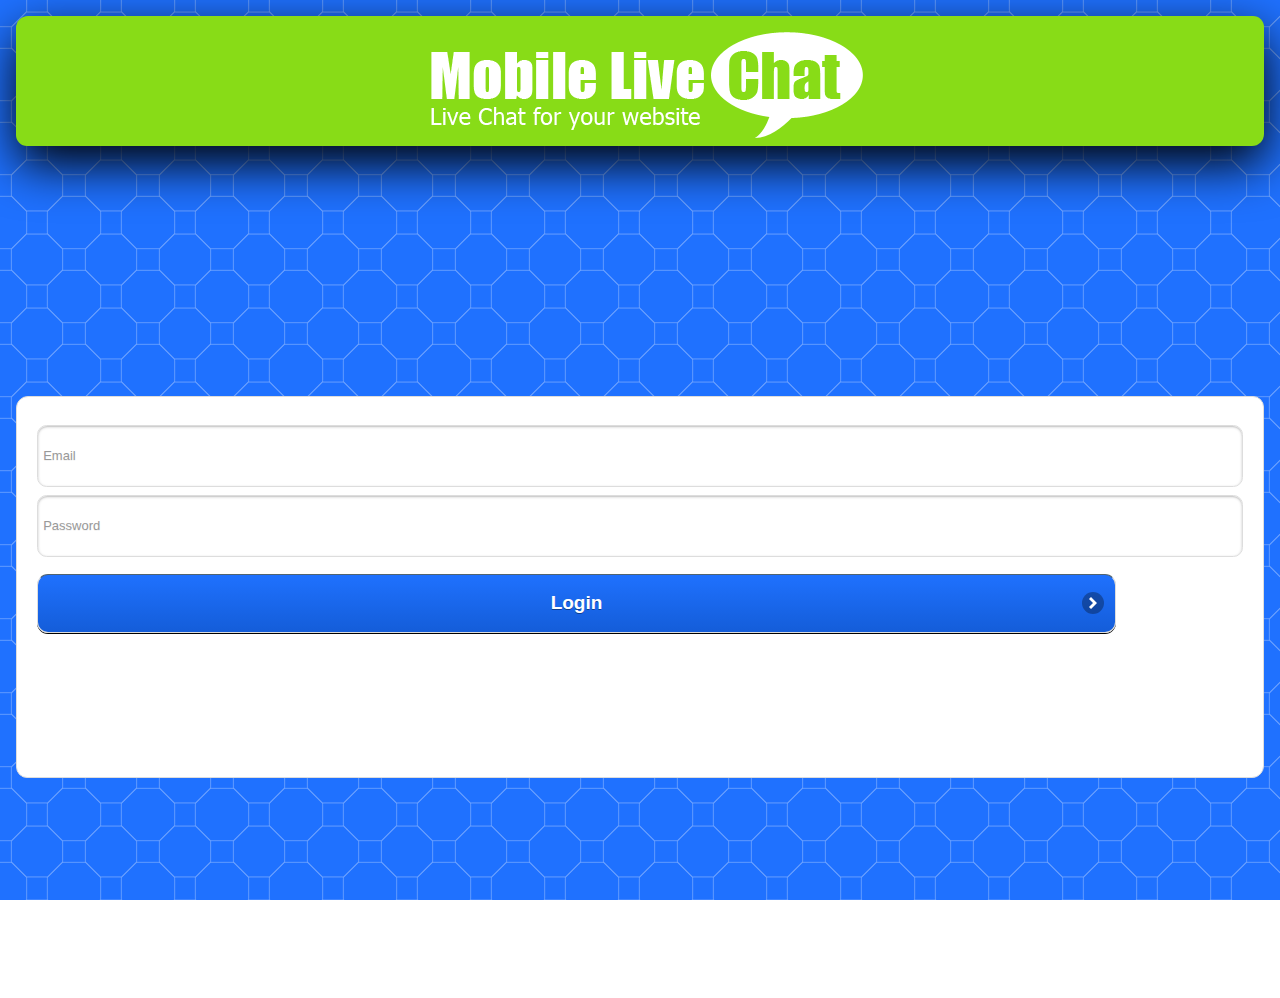
==== www/index.html @ 12c56663 "08041508/" ====
<!DOCTYPE html>
<html>
    <head>
        <meta charset="utf-8" />
		<title>Live Chat</title>
        <meta name="format-detection" content="telephone=no" />
		<meta name="viewport" content="width=device-width, initial-scale=1">
        <meta name="apple-mobile-web-app-capable" content="yes">
		<meta name="apple-mobile-web-app-status-bar-style" content="black">     
		<link href="css/bootstrap.min.css" rel="stylesheet">
		<link href="css/codiqa.ext.css" rel="stylesheet">
        <link rel="stylesheet" href="jqm/jquery.mobile-1.4.2.min.css"> 
        <link rel="stylesheet" href="jqm/themes/jqm-textsol.css" />
        <link rel="stylesheet" href="jqm/themes/jquery.mobile.icons.min.css" />
        <link rel="stylesheet" href="jqm/jquery.mobile.structure-1.4.2.min.css">    
		<!--<link href="css/textsol.css" rel="stylesheet"> -->
        <link href="css/textsol.custom.css" rel="stylesheet">	
	
    </head>
    <body>
	
    <div id="languagecontent">
    
        <div data-role="page" data-control-title="Home" id="pageLogin" style="background: url('img/homebg.png') repeat">
          <div role="main" class="ui-content">
              <div style="text-align:center" data-controltype="image" class="topband">               
				  <img style="width: 478px; height: 130px" src="img/homelogo.png">
              </div>
            
              <form id="loginForm" method="POST" class="ui-body ui-body-a ui-corner-all">
               <fieldset>
			  <!--
			  <A href="#"><div class="loginbut">Login</div></A>
          <a href="#"><div class="regbut">Register</div></a>
		  -->
              <div data-role="ui-field-contain">
                  <label for="username" class="ui-hidden-accessible">Enter your email:</label>
                  <input name="username" id="username" placeholder="Email" value="" type="text">
              </div>
              <div data-role="ui-field-contain">
                  <label for="password" class="ui-hidden-accessible">Enter your password:</label>
                  <input name="password" id="password" placeholder="Password" value="" type="password">
              </div>
              <a href="#" id="btnLogin" class="ui-btn ui-corner-all ui-icon-carat-r ui-shadow ui-btn-icon-right">Login</a>
               <!--
			  <div class="ui-grid-a">
					<div class="ui-block-a"><a class="ui-btn ui-icon-arrow-r ui-btn-icon-right ui-shadow ui-corner-all" href="#" id="btnLogin">Login</a></div>
				</div>
               -->
              <!--
               <input type="submit" value="Login" id="submitButton" data-transition="flow" data-icon="arrow-r" data-iconpos="right">
              -->
			  <!--  <br /><br /><a href="#">Forgot Password?</a>-->
              </fieldset>
              </form>
          </div>
        </div>

 
 <div data-role="page" data-control-title="Chat" id="pageChat" style="background: url('img/homebg.png') repeat">
      <div data-theme="a" data-role="header" data-position="fixed" data-fullscreenxxx="true">
            <!--
          <a data-role="button" href="#" class="btn-logout ui-btn-right">
              Log Out
          </a>
          -->
          <h3 data-i18n="label.chats">
              label.chats
          </h3>		    
      </div>
      <div role="main" class="ui-content" id="listview-content">
            <!--
            <h4>
              Below are your currently active chats
          </h4>
		  -->
          
            <!-- <button onclick="displayLanguage()" data-i18n="buttons.language">buttons.language</button> -->
   
            
        <div id="chatWindow">  
                   
            <div id="container_chat_userlist"></div>
         
            <div id="chatHeader"></div>
            
            <div class="tab-content">
                <!--<div id="chatLoop"></div>-->		        
            </div>                       

        </div>

		  		  		 
      </div>
 
     <div data-role="footer" data-position="fixed" class="nav-glyphish-examplexxx">
            <div data-role="navbar" data-iconpos="top" class="nav-glyphish-examplexxx" >
                <ul>
                    <li class="ui-badge-container">
                        <span class="badge-chat notification_badge yellow"></span>
                        <a href="#pageChat" data-transition="none" data-icon="comment" class="ui-btn-active" data-i18n="label.chats">label.chats</a>
                    </li>
                    <!--<li><a href="#pageAccount" data-transition="none" data-icon="user">Visitors</a></li>-->
                    <li><a href="#pageSettings" data-transition="none" data-icon="gear" data-i18n="label.settings">label.settings</a></li>
                </ul>
            </div><!-- /navbar -->
    </div><!-- /footer -->

      <!--
      <div data-role="tabbar" data-iconpos="top" data-theme="b" class="nav-glyphish-example">
          <ul>
              <li class="ui-badge-container">              
                  <span class="badge-chat notification_badge yellow"></span>
                  <a href="#pageChat" data-transition="none" data-theme="" data-icon="custom-chats">
                      Chats
                  </a>
              </li>
               <li>
                  <a href="#pageAccount" data-transition="none" data-theme="" data-icon="custom-visitors">
                      Visitors
                  </a>
              </li>
              <li>
                  <a href="#pageSettings" data-transition="none" data-theme="" data-icon="custom-gear">
                      Settings
                  </a>
              </li>       
          </ul>
      </div>
      -->    
  </div>
          
   <div data-role="page" id="pageChatSession" style="background: url('img/homebg.png') repeat;background-color:#3D63FE;">
   
   
        <div data-role="panel" id="panelvisitor" class="ui-panelxxx">
            <!-- panel content goes here -->
        </div><!-- /panel -->
        
      <div data-theme="a" data-role="header" data-position="fixed" data-fullscreenxxx="true">
      <!--<a href="#"><img src="img/menu_icon_header.png" class="ui-btn-left"></a>-->
          <a data-role="button" href="#pageChat" data-icon="bars" data-iconpos="notext" data-theme="a" data-inline="true" class="ui-icon-alt ui-btn-left" data-i18n="label.list">label.list</a>
		  <span class="badge-chat notification_badge yellow"></span>
          <h1></h1>
		  <!--
		  <div class="ui-bar ui-bar-b">
			<h3 style="color:white">I'm just ini inline <a href="#" data-role="button" data-inline="true" data-mini="true">Button</a></h3>
		  </div>
		  -->
      </div>
      <div role="main" class="ui-content" class="container_session" style="background: url('img/homebg.png') repeat"></div>
      <!--
      <div data-theme="d" data-role="footer" data-position="fixed">
          <h2>
              send
          </h2>
           <span class="ui-title" />
      </div>
      -->
	  
  </div>
  
    <div data-role="page" data-control-title="Account" id="pageAccount" style="background: url('img/homebg.png') repeat">
      <div data-theme="a" data-role="header">
        <!--
          <a data-role="button" href="#"
          class="btn-logout ui-btn-right">
              Log Out
          </a>
          -->
          <h3 data-i18n="label.visitors">
              label.visitors
          </h3>
      </div>
      <div role="main" class="ui-content">
          <h4>
              Below are your stats
          </h4>
          <hr style="height:3px; background-color:#ccc; border:0; margin-top:12px; margin-bottom:12px;">
          <a data-role="button" href="#page4" data-icon="search" data-iconpos="left">
              See Who is online
          </a>
          <!-- notification -->
            <div id="home">
                <div id="app-status-div">
                    <ul id="app-status-ul">
                        <li>Cordova PushNotification Plugin Demo</li>
                    </ul>
                </div>
            </div>
  
      </div>
        <div data-role="footer" data-position="fixed">
            <div data-role="navbar" data-iconpos="top">
                <ul>
                    <li class="ui-badge-container">
                        <span class="badge-chat notification_badge yellow"></span>
                        <a href="#pageChat" data-transition="none" data-icon="comment" data-i18n="label.chats">label.chats</a>
                    </li>
                    <li><a href="#pageAccount" data-transition="none" data-icon="user" class="ui-btn-active" data-i18n="label.visitors">label.visitors</a></li>
                    <li><a href="#pageSettings" data-transition="none" data-icon="gear" data-i18n="label.settings">label.settings</a></li>
                </ul>
            </div><!-- /navbar -->
        </div><!-- /footer -->    
        
  </div>
  
   <div data-role="page" data-control-title="Settings" id="pageSettings" style="background: url('img/homebg.png') repeat">
      <div data-theme="a" data-role="header">
            <!--
          <a data-role="button" href="#" 
          class="btn-logout ui-btn-right">
              Log Out
          </a>
          -->
          <h3 data-i18n="label.settings">
              label.settings
          </h3>
      </div>
      <div role="main" class="ui-content">
          <h4 style="color:#fff;" data-i18n="description.settings">
              description.settings
          </h4>
          <hr style="height:3px; background-color:#ccc; border:0; margin-top:12px; margin-bottom:12px;">
          <div class="ui-grid-a">
              <div class="ui-block-a">
                  <div data-controltype="textblock">
                      <p>
                      <label for="toggleswitchremotechat" style="color:#fff;" data-i18n="label.availability">label.availability</label>
                      </p>
                  </div>
              </div>
              <div class="ui-block-b">
                  <div data-role="fieldcontain" data-controltype="toggleswitch">
                      <select name="toggleswitchremotechat" id="toggleswitchremotechat" data-role="slider"
                      data-mini="true">
                          <option value="Off" data-i18n="label.off">label.off</option>
                          <option value="On" data-i18n="label.on">label.on</option>
                      </select>
                  </div>
              </div>
          </div>
          <hr style="height:3px; background-color:#ccc; border:0; margin-top:12px; margin-bottom:12px;">
          <div class="ui-grid-a">
              <div class="ui-block-a">
                  <div data-controltype="textblock">
                      <p>
                      <label for="toggleswitchnotification" style="color:#fff;" data-i18n="label.notification">label.notification</label>                          
                      </p>
                  </div>
              </div>
              <div class="ui-block-b">
                  <div data-role="fieldcontain" data-controltype="toggleswitch">
                      <select name="toggleswitchnotification" id="toggleswitchnotification" data-role="slider"
                      data-mini="true">
                          <option value="Off" data-i18n="label.off">label.off</option>
                          <option value="On" data-i18n="label.on">label.on</option>
                      </select>
                  </div>
              </div>
          </div>
          <hr style="height:3px; background-color:#ccc; border:0; margin-top:12px; margin-bottom:12px;">
          <div class="ui-grid-a">
              <div class="ui-block-a">
                  <div data-controltype="textblock">
                      <p>
                      <label for="selectlanguage" style="color:#fff;" data-i18n="label.language">label.language</label>                          
                      </p>
                  </div>
              </div>
              <div class="ui-block-b">
                      <div class="ui-field-contain">
    <select name="selectlanguage" id="selectlanguage" data-mini="true">
        <option value="en">English</option>
                          <option value="es">Spanish</option>
                          <option value="fr">French</option>
                          <option value="in">India</option>
                          <option value="zh">Chinese</option>
    </select>
</div>

               
              </div>
          </div>
          <!--
          <hr style="height:3px; background-color:#ccc; border:0; margin-top:12px; margin-bottom:12px;">
          <a data-role="button" href="#page4" data-icon="gear" data-iconpos="left">
              Configure Sounds
          </a>       
          -->
          <hr style="height:3px; background-color:#ccc; border:0; margin-top:12px; margin-bottom:12px;">
          <a data-role="button" href="#" data-icon="delete" data-iconpos="right" class="btn-logout" data-i18n="label.signout">
              label.signout
          </a>
      </div>
      
    <div data-role="footer" data-position="fixed">
            <div data-role="navbar" data-iconpos="top">
                <ul>
                    <li class="ui-badge-container">
                        <span class="badge-chat notification_badge yellow"></span>
                        <a href="#pageChat" data-transition="none" data-icon="comment" data-i18n="label.chats">label.chats</a>
                    </li>
                    <!--<li><a href="#pageAccount" data-transition="none" data-icon="user">Visitors</a></li>-->
                    <li><a href="#pageSettings" data-transition="none" data-icon="gear" class="ui-btn-active" data-i18n="label.settings">label.settings</a></li>
                </ul>
            </div><!-- /navbar -->
    </div><!-- /footer -->
  </div>

</div>
  <div class="play"></div>
  
        <script type="text/javascript" charset="utf-8" src="phonegap.js"></script> 
		<script type="text/javascript" charset="utf-8" src="jqm/jquery.min.js"></script>
        
        <script type="text/javascript" charset="utf-8" src="js/i18next-1.7.2.min.js"></script>
        <script type="text/javascript" charset="utf-8" src="js/ln.js"></script>
        
		<script>

        //Declrations before load HTMLed.js
		/*
        	var global = {
                 options : {
                    autoDetect: false,  //This tells the browser to detect the language preference and load ".properties" file automatically
                    langPref: "fr",     // if you set "autoDetect:false" you should mention the name of the ".properties" file you want to load 
                    langBundle:"bundle",//folder name that contains all ".properties" files                    
                }
            };
			*/
        </script>
        <!--<script type="text/javascript" charset="utf-8" src="js/HTMLed.js"></script> -->
		
        <script type="text/javascript" charset="utf-8" src="jqm/jquery.mobile-1.4.2.min.js"></script>
		<!--<script type="text/javascript" charset="utf-8" src="js/jquery-1.9.1.js"></script>-->
		<!--<script type="text/javascript" charset="utf-8" src="js/jquery.mobile-1.3.1.js"></script>-->
		<!--<script type="text/javascript" charset="utf-8" src="js/codiqa.ext.js"></script>	-->
                   
        <script type="text/javascript" charset="utf-8" src="PushNotification.js"></script>
        <!--<script type="text/javascript" charset="utf-8" src="pushwoosh.js"></script>-->
        
		<!--<script type="text/javascript" charset="utf-8" src="js/bootstrap.min.js"></script>-->
		<!--<script type="text/javascript" charset="utf-8" src="js/bootstrap-tab.js"></script>-->
		<!--<script type="text/javascript" charset="utf-8" src="js/handlebars.js"></script>-->
        <!--<script type="text/javascript" charset="utf-8" src="js/wcfwk.js"></script>-->
        
        <!--<script type="text/javascript" charset="utf-8" src="js/textsol.lang.js"></script>-->	
		<script type="text/javascript" charset="utf-8" src="js/textsol.js"></script>		        
        <script type="text/javascript" charset="utf-8" src="js/textsol.chat.js"></script>
		<script type="text/javascript" charset="utf-8" src="js/textsol.impush.js"></script>
        <script type="text/javascript" charset="utf-8" src="js/textsol.push.js"></script>
  
        <script type="text/javascript" charset="utf-8">

            //lang.initialize();
            
            app.initialize();
                       
			$(document).ready(function() {
		
                      });
					                  
            /*      
            $(document).on('pageinit', '#pageLogin', function(e) {
                console.log('#pageLogin pageinit');
                checkPreAuth();
            });
            */
    
        </script>
    </body>
</html>
---- www/css/codiqa.ext.css ----
.text-align-center {
  text-align: center;
}
.text-align-right {
  text-align: right;
}

/** CSS for non-standard jQuery Mobile styles or Codiqa components **/
.split-wrapper {
  width: 100%;
  min-height: 200px;
  clear: both;
}
@media all and (min-width: 650px) {
  .content-secondary {
    text-align: left;
    float: left;
    width: 45%;
    background: none;
    padding: 1.5em 6% 3em 0;
    margin: 0;
  }
  .content-secondary {
    background: none;
    border-top: none;
  }
  .content-primary {
    width: 45%;
    float: right;
    margin-right: 1%;
    padding-right: 1%;
  }
  .content-primary ul:first-child {
    margin-top: 0;
  }
  .content-secondary ul.ui-listview, .content-secondary ul.ui-listview-inset {
    margin: 0;
  }
  .content-secondary ul.ui-listview .ui-li-divider, .content-secondary ul.ui-listview .ui-li {
    border-radius: 0px;
  }
  .content-secondary ul.ui-listview .ui-li {
    border-left: 0;
    border-right: 0;
  }
  .content-secondary h2 {
    position: absolute;
    left: -9999px;
  }
  .content-secondary .ui-li-divider {
    padding-top: 1em;
    padding-bottom: 1em;
  }
  .content-secondary {
    margin: 0;
    padding: 0;
  }
  
}
@media all and (min-width: 750px){
  .content-secondary {
    width: 34%;
  }
  .content-primary {
    width: 60%;
    padding-right: 1%;
  }	
}

@media all and (min-width: 1200px){
  .content-secondary {
    width: 30%;
    padding-right:6%;
    margin: 0px 0 20px 5%;
  }
  .content-secondary ul {
    margin: 0;
  }
  .content-secondary {
    margin: 0;
    padding: 0;
  }
  .content-primary {
    width: 50%;
    margin-right: 5%;
    padding-right: 3%;
  }
  .content-primary {
    width: 60%;
  }
}
---- www/jqm/themes/jqm-textsol.css ----
/*!
* jQuery Mobile 1.4.0
* Git HEAD hash: f09aae0e035d6805e461a7be246d04a0dbc98f69 <> Date: Thu Dec 19 2013 17:34:22 UTC
* http://jquerymobile.com
*
* Copyright 2010, 2013 jQuery Foundation, Inc. and other contributors
* Released under the MIT license.
* http://jquery.org/license
*
*/


/* Globals */
/* Font
-----------------------------------------------------------------------------------------------------------*/
html {
	font-size: 100%;
}
body,
input,
select,
textarea,
button,
.ui-btn {
	font-size: 1em;
	line-height: 1.3;
	  font-family: sans-serif /*{global-font-family}*/;
}
legend,
.ui-input-text input,
.ui-input-search input {
	color: inherit;
	text-shadow: inherit;
	height:60px;
}
/* Form labels (overrides font-weight bold in bars, and mini font-size) */
.ui-mobile label,
div.ui-controlgroup-label {
	font-weight: normal;
	font-size: 16px;
}
/* Separators
-----------------------------------------------------------------------------------------------------------*/
/* Field contain separator (< 28em) */
.ui-field-contain {
	border-bottom-color: #828282;
	border-bottom-color: rgba(0,0,0,.15);
	border-bottom-width: 1px;
	border-bottom-style: solid;
}
/* Table opt-in classes: strokes between each row, and alternating row stripes */
/* Classes table-stroke and table-stripe are deprecated in 1.4. */
.table-stroke thead th,
.table-stripe thead th,
.table-stripe tbody tr:last-child {
	border-bottom: 1px solid #d6d6d6; /* non-RGBA fallback */
	border-bottom: 1px solid rgba(0,0,0,.1);
}
.table-stroke tbody th,
.table-stroke tbody td {
	border-bottom: 1px solid #e6e6e6; /* non-RGBA fallback  */
	border-bottom: 1px solid rgba(0,0,0,.05);
}
.table-stripe.table-stroke tbody tr:last-child th,
.table-stripe.table-stroke tbody tr:last-child td {
	border-bottom: 0;
}
.table-stripe tbody tr:nth-child(odd) td,
.table-stripe tbody tr:nth-child(odd) th {
	background-color: #eeeeee; /* non-RGBA fallback  */
	background-color: rgba(0,0,0,.04);
}
/* Buttons
-----------------------------------------------------------------------------------------------------------*/
.ui-btn,
label.ui-btn {
	font-weight: bold;
	border-width: 1px;
	border-style: solid;
	
	
}
.ui-btn:link {
	text-decoration: none !important;
}
.ui-btn-active {
	cursor: pointer;
}
/* Corner rounding
-----------------------------------------------------------------------------------------------------------*/
/* Class ui-btn-corner-all deprecated in 1.4 */
.ui-corner-all {
	-webkit-border-radius: .6em /*{global-radii-blocks}*/;
	border-radius: .6em /*{global-radii-blocks}*/;
}
/* Buttons */
.ui-btn-corner-all,
.ui-btn.ui-corner-all,
/* Slider track */
.ui-slider-track.ui-corner-all,
/* Flipswitch */
.ui-flipswitch.ui-corner-all,
/* Count bubble */
.ui-li-count {
	-webkit-border-radius: .3125em /*{global-radii-buttons}*/;
	border-radius: .3125em /*{global-radii-buttons}*/;
	padding-top:20px;
	padding-bottom:20px;
	
}
.ui-slider-track.ui-corner-all {
	padding-top:0px;
	padding-bottom:0px;
}
/* Icon-only buttons */
.ui-btn-icon-notext.ui-btn-corner-all,
.ui-btn-icon-notext.ui-corner-all {
	-webkit-border-radius: 1em;
	border-radius: 1em;
	
}
/* Radius clip workaround for cleaning up corner trapping */
.ui-btn-corner-all,
.ui-corner-all {
	-webkit-background-clip: padding;
	background-clip: padding-box;
}
/* Popup arrow */
.ui-popup.ui-corner-all > .ui-popup-arrow-guide {
	left: .6em /*{global-radii-blocks}*/;
	right: .6em /*{global-radii-blocks}*/;
	top: .6em /*{global-radii-blocks}*/;
	bottom: .6em /*{global-radii-blocks}*/;
}
/* Shadow
-----------------------------------------------------------------------------------------------------------*/
.ui-shadow {
	-webkit-box-shadow: 0 1px 3px /*{global-box-shadow-size}*/ rgba(0,0,0,.2) /*{global-box-shadow-color}*/;
	-moz-box-shadow: 0 1px 3px /*{global-box-shadow-size}*/ rgba(0,0,0,.2) /*{global-box-shadow-color}*/;
	box-shadow: 0 1px 3px /*{global-box-shadow-size}*/ rgba(0,0,0,.2) /*{global-box-shadow-color}*/;
}
.ui-shadow-inset {
	-webkit-box-shadow: inset 0 1px 3px /*{global-box-shadow-size}*/ rgba(0,0,0,.2) /*{global-box-shadow-color}*/;
	-moz-box-shadow: inset 0 1px 3px /*{global-box-shadow-size}*/ rgba(0,0,0,.2) /*{global-box-shadow-color}*/;
	box-shadow: inset 0 1px 3px /*{global-box-shadow-size}*/ rgba(0,0,0,.2) /*{global-box-shadow-color}*/;
}
.ui-overlay-shadow {
	-webkit-box-shadow: 0 0 12px 		rgba(0,0,0,.6);
	-moz-box-shadow: 0 0 12px 			rgba(0,0,0,.6);
	box-shadow: 0 0 12px 				rgba(0,0,0,.6);
}
/* Icons
-----------------------------------------------------------------------------------------------------------*/
.ui-btn-icon-left:after,
.ui-btn-icon-right:after,
.ui-btn-icon-top:after,
.ui-btn-icon-bottom:after,
.ui-btn-icon-notext:after {
	background-color: #666666 /*{global-icon-color}*/;
	background-color: rgba(0,0,0,.3) /*{global-icon-disc}*/;
	background-position: center center;
	background-repeat: no-repeat;
	-webkit-border-radius: 1em;
	border-radius: 1em;
}
/* Alt icons */
.ui-alt-icon.ui-btn:after,
.ui-alt-icon .ui-btn:after,
html .ui-alt-icon.ui-checkbox-off:after,
html .ui-alt-icon.ui-radio-off:after,
html .ui-alt-icon .ui-checkbox-off:after,
html .ui-alt-icon .ui-radio-off:after {
	background-color: #666666 /*{global-icon-color}*/;
	background-color: 					rgba(0,0,0,.15);
}
/* No disc */
.ui-nodisc-icon.ui-btn:after,
.ui-nodisc-icon .ui-btn:after {
	background-color: transparent;
}
/* Icon shadow */
.ui-shadow-icon.ui-btn:after,
.ui-shadow-icon .ui-btn:after {
	-webkit-box-shadow: 0 1px 0 rgba(255,255,255,.3) /*{global-icon-shadow}*/;
	-moz-box-shadow: 0 1px 0 rgba(255,255,255,.3) /*{global-icon-shadow}*/;
	box-shadow: 0 1px 0 rgba(255,255,255,.3) /*{global-icon-shadow}*/;
}
/* Checkbox and radio */
.ui-btn.ui-checkbox-off:after,
.ui-btn.ui-checkbox-on:after,
.ui-btn.ui-radio-off:after,
.ui-btn.ui-radio-on:after {
	display: block;
	width: 18px;
	height: 18px;
	margin: -9px 2px 0 2px;
}
.ui-checkbox-off:after,
.ui-btn.ui-radio-off:after {
	filter: Alpha(Opacity=30);
	opacity: .3;
}
.ui-btn.ui-checkbox-off:after,
.ui-btn.ui-checkbox-on:after {
	-webkit-border-radius: .1875em;
	border-radius: .1875em;
}
.ui-radio .ui-btn.ui-radio-on:after {
	background-image: none;
	background-color: #fff;
	width: 8px;
	height: 8px;
	border-width: 5px;
	border-style: solid; 
}
.ui-alt-icon.ui-btn.ui-radio-on:after,
.ui-alt-icon .ui-btn.ui-radio-on:after {
	background-color: #000;
}
/* Loader */
.ui-icon-loading {
	background: url(images/ajax-loader.gif);
	background-size: 2.875em 2.875em;
}
/* Swatches */
/* A
-----------------------------------------------------------------------------------------------------------*/
/* Bar: Toolbars, dividers, slider track */
.ui-bar-a,
.ui-page-theme-a .ui-bar-inherit,
html .ui-bar-a .ui-bar-inherit,
html .ui-body-a .ui-bar-inherit,
html body .ui-group-theme-a .ui-bar-inherit {
	background: #29abe2 /*{a-bar-background-color}*/;
	border-color: #dddddd /*{a-bar-border}*/;
	color: #ffffff /*{a-bar-color}*/;
	text-shadow: 0 /*{a-bar-shadow-x}*/ 1px /*{a-bar-shadow-y}*/ 0 /*{a-bar-shadow-radius}*/ #444444 /*{a-bar-shadow-color}*/;
	font-weight: bold;   
}
.ui-bar-a {
	border-width: 1px;
	border-style: solid;        
}
/* Page and overlay */
.ui-overlay-a,
.ui-page-theme-a,
.ui-page-theme-a .ui-panel-wrapper {
	background: #fff /*{a-page-background-color}*/;
	border-color: #bbbbbb /*{a-page-border}*/;
	color: #333333 /*{a-page-color}*/;
	text-shadow: 0 /*{a-page-shadow-x}*/ 1px /*{a-page-shadow-y}*/ 0 /*{a-page-shadow-radius}*/ #f3f3f3 /*{a-page-shadow-color}*/;
}
/* Body: Read-only lists, text inputs, collapsible content */
.ui-body-a,
.ui-page-theme-a .ui-body-inherit,
html .ui-bar-a .ui-body-inherit,
html .ui-body-a .ui-body-inherit,
html body .ui-group-theme-a .ui-body-inherit,
html .ui-panel-page-container-a {
	background: #fff /*{a-body-background-color}*/;
	border-color: #dddddd /*{a-body-border}*/;
	color: #333 /*{a-body-color}*/;
	text-shadow: 0 /*{a-body-shadow-x}*/ 1px /*{a-body-shadow-y}*/ 0 /*{a-body-shadow-radius}*/ #f3f3f3 /*{a-body-shadow-color}*/;
	
	
}
.ui-body-a {
	border-width: 1px;
	border-style: solid;
}
/* Links */
.ui-page-theme-a a,
html .ui-bar-a a,
html .ui-body-a a,
html body .ui-group-theme-a a {
	color: #3388cc /*{a-link-color}*/;
	font-weight: bold;
}
.ui-page-theme-a a:visited,
html .ui-bar-a a:visited,
html .ui-body-a a:visited,
html body .ui-group-theme-a a:visited {
    color: #3388cc /*{a-link-visited}*/;
}
.ui-page-theme-a a:hover,
html .ui-bar-a a:hover,
html .ui-body-a a:hover,
html body .ui-group-theme-a a:hover {
	color: #005599 /*{a-link-hover}*/;
}
.ui-page-theme-a a:active,
html .ui-bar-a a:active,
html .ui-body-a a:active,
html body .ui-group-theme-a a:active {
	color: #005599 /*{a-link-active}*/;
}
/* Button up */
.ui-page-theme-a .ui-btn,
html .ui-bar-a .ui-btn,
html .ui-body-a .ui-btn,
html body .ui-group-theme-a .ui-btn,
html head + body .ui-btn.ui-btn-a,
/* Button visited */
.ui-page-theme-a .ui-btn:visited,
html .ui-bar-a .ui-btn:visited,
html .ui-body-a .ui-btn:visited,
html body .ui-group-theme-a .ui-btn:visited,
html head + body .ui-btn.ui-btn-a:visited {
	background: #6daf15 /*{a-bup-background-color}*/;
	border-color: #dddddd /*{a-bup-border}*/;
	color: #fff /*{a-bup-color}*/;
	font-size:25px;
	
	
}
/* Button hover */
.ui-page-theme-a .ui-btn:hover,
html .ui-bar-a .ui-btn:hover,
html .ui-body-a .ui-btn:hover,
html body .ui-group-theme-a .ui-btn:hover,
html head + body .ui-btn.ui-btn-a:hover {
	background: #ededed /*{a-bhover-background-color}*/;
	border-color: #dddddd /*{a-bhover-border}*/;
	color: #333333 /*{a-bhover-color}*/;
	text-shadow: 0 /*{a-bhover-shadow-x}*/ 1px /*{a-bhover-shadow-y}*/ 0 /*{a-bhover-shadow-radius}*/ #f3f3f3 /*{a-bhover-shadow-color}*/;
}
/* Button down */
.ui-page-theme-a .ui-btn:active,
html .ui-bar-a .ui-btn:active,
html .ui-body-a .ui-btn:active,
html body .ui-group-theme-a .ui-btn:active,
html head + body .ui-btn.ui-btn-a:active {
	background: #e8e8e8 /*{a-bdown-background-color}*/;
	border-color: #dddddd /*{a-bdown-border}*/;
	color: #333333 /*{a-bdown-color}*/;
	text-shadow: 0 /*{a-bdown-shadow-x}*/ 1px /*{a-bdown-shadow-y}*/ 0 /*{a-bdown-shadow-radius}*/ #f3f3f3 /*{a-bdown-shadow-color}*/;
}
/* Active button */
.ui-page-theme-a .ui-btn.ui-btn-active,
html .ui-bar-a .ui-btn.ui-btn-active,
html .ui-body-a .ui-btn.ui-btn-active,
html body .ui-group-theme-a .ui-btn.ui-btn-active,
html head + body .ui-btn.ui-btn-a.ui-btn-active,
/* Active checkbox icon */
.ui-page-theme-a .ui-checkbox-on:after,
html .ui-bar-a .ui-checkbox-on:after,
html .ui-body-a .ui-checkbox-on:after,
html body .ui-group-theme-a .ui-checkbox-on:after,
.ui-btn.ui-checkbox-on.ui-btn-a:after,
/* Active flipswitch background */
.ui-page-theme-a .ui-flipswitch-active,
html .ui-bar-a .ui-flipswitch-active,
html .ui-body-a .ui-flipswitch-active,
html body .ui-group-theme-a .ui-flipswitch-active,
html body .ui-flipswitch.ui-bar-a.ui-flipswitch-active,
/* Active slider track */
.ui-page-theme-a .ui-slider-track .ui-btn-active,
html .ui-bar-a .ui-slider-track .ui-btn-active,
html .ui-body-a .ui-slider-track .ui-btn-active,
html body .ui-group-theme-a .ui-slider-track .ui-btn-active,
html body div.ui-slider-track.ui-body-a .ui-btn-active {
	background-color: #3388cc /*{a-active-background-color}*/;
	border-color: #1c4a70 /*{a-active-border}*/;
	color: #ffffff /*{a-active-color}*/;
	text-shadow: 0 /*{a-active-shadow-x}*/ 1px /*{a-active-shadow-y}*/ 0 /*{a-active-shadow-radius}*/ #005599 /*{a-active-shadow-color}*/;
}
/* Active radio button icon */
.ui-page-theme-a .ui-radio-on:after,
html .ui-bar-a .ui-radio-on:after,
html .ui-body-a .ui-radio-on:after,
html body .ui-group-theme-a .ui-radio-on:after,
.ui-btn.ui-radio-on.ui-btn-a:after {
	border-color: #3388cc /*{a-active-background-color}*/;
}
/* Focus */
.ui-page-theme-a .ui-btn:focus,
html .ui-bar-a .ui-btn:focus,
html .ui-body-a .ui-btn:focus,
html body .ui-group-theme-a .ui-btn:focus,
html head + body .ui-btn.ui-btn-a:focus,
/* Focus buttons and text inputs with div wrap */
.ui-page-theme-a .ui-focus,
html .ui-bar-a .ui-focus,
html .ui-body-a .ui-focus,
html body .ui-group-theme-a .ui-focus,
html head + body .ui-btn-a.ui-focus,
html head + body .ui-body-a.ui-focus {
	-webkit-box-shadow: 0 0 12px #3388cc /*{a-active-background-color}*/;
	-moz-box-shadow: 0 0 12px #3388cc /*{a-active-background-color}*/;
	box-shadow: 0 0 12px #3388cc /*{a-active-background-color}*/;
}
/* B
-----------------------------------------------------------------------------------------------------------*/
/* Bar: Toolbars, dividers, slider track */
.ui-bar-b,
.ui-page-theme-b .ui-bar-inherit,
html .ui-bar-b .ui-bar-inherit,
html .ui-body-b .ui-bar-inherit,
html body .ui-group-theme-b .ui-bar-inherit {
	background: #e9e9e9 /*{b-bar-background-color}*/;
	border-color: #dddddd /*{b-bar-border}*/;
	color: #333333 /*{b-bar-color}*/;
	text-shadow: 0 /*{b-bar-shadow-x}*/ 1px /*{b-bar-shadow-y}*/ 0 /*{b-bar-shadow-radius}*/ #eeeeee /*{b-bar-shadow-color}*/;
	font-weight: bold;
}
.ui-bar-b {
	border-width: 1px;
	border-style: solid;
}
/* Page and overlay */
.ui-overlay-b,
.ui-page-theme-b,
.ui-page-theme-b .ui-panel-wrapper {
	background: #f9f9f9 /*{b-page-background-color}*/;
	border-color: #bbbbbb /*{b-page-border}*/;
	color: #333333 /*{b-page-color}*/;
	text-shadow: 0 /*{b-page-shadow-x}*/ 1px /*{b-page-shadow-y}*/ 0 /*{b-page-shadow-radius}*/ #f3f3f3 /*{b-page-shadow-color}*/;
}
/* Body: Read-only lists, text inputs, collapsible content */
.ui-body-b,
.ui-page-theme-b .ui-body-inherit,
html .ui-bar-b .ui-body-inherit,
html .ui-body-b .ui-body-inherit,
html body .ui-group-theme-b .ui-body-inherit,
html .ui-panel-page-container-b {
	background: #ffffff /*{b-body-background-color}*/;
	border-color: #dddddd /*{b-body-border}*/;
	color: #333333 /*{b-body-color}*/;
	text-shadow: 0 /*{b-body-shadow-x}*/ 1px /*{b-body-shadow-y}*/ 0 /*{b-body-shadow-radius}*/ #f3f3f3 /*{b-body-shadow-color}*/;
}
.ui-body-b {
	border-width: 1px;
	border-style: solid;
}
/* Links */
.ui-page-theme-b a,
html .ui-bar-b a,
html .ui-body-b a,
html body .ui-group-theme-b a {
	color: #3388cc /*{b-link-color}*/;
	font-weight: bold;
}
.ui-page-theme-b a:visited,
html .ui-bar-b a:visited,
html .ui-body-b a:visited,
html body .ui-group-theme-b a:visited {
    color: #3388cc /*{b-link-visited}*/;
}
.ui-page-theme-b a:hover,
html .ui-bar-b a:hover,
html .ui-body-b a:hover,
html body .ui-group-theme-b a:hover {
	color: #005599 /*{b-link-hover}*/;
}
.ui-page-theme-b a:active,
html .ui-bar-b a:active,
html .ui-body-b a:active,
html body .ui-group-theme-b a:active {
	color: #005599 /*{b-link-active}*/;
}
/* Button up */
.ui-page-theme-b .ui-btn,
html .ui-bar-b .ui-btn,
html .ui-body-b .ui-btn,
html body .ui-group-theme-b .ui-btn,
html head + body .ui-btn.ui-btn-b,
/* Button visited */
.ui-page-theme-b .ui-btn:visited,
html .ui-bar-b .ui-btn:visited,
html .ui-body-b .ui-btn:visited,
html body .ui-group-theme-b .ui-btn:visited,
html head + body .ui-btn.ui-btn-b:visited {
	background: #a2f1a4 /*{b-bup-background-color}*/;
	border-color: #c3b7b7 /*{b-bup-border}*/;
	color: #333333 /*{b-bup-color}*/;
	text-shadow: 0 /*{b-bup-shadow-x}*/ 1px /*{b-bup-shadow-y}*/ 0 /*{b-bup-shadow-radius}*/ #f3f3f3 /*{b-bup-shadow-color}*/;
}
/* Button hover */
.ui-page-theme-b .ui-btn:hover,
html .ui-bar-b .ui-btn:hover,
html .ui-body-b .ui-btn:hover,
html body .ui-group-theme-b .ui-btn:hover,
html head + body .ui-btn.ui-btn-b:hover {
	background: #b0f8b1 /*{b-bhover-background-color}*/;
	border-color: #c3b7b7 /*{b-bhover-border}*/;
	color: #333333 /*{b-bhover-color}*/;
	text-shadow: 0 /*{b-bhover-shadow-x}*/ 1px /*{b-bhover-shadow-y}*/ 0 /*{b-bhover-shadow-radius}*/ #f3f3f3 /*{b-bhover-shadow-color}*/;
}
/* Button down */
.ui-page-theme-b .ui-btn:active,
html .ui-bar-b .ui-btn:active,
html .ui-body-b .ui-btn:active,
html body .ui-group-theme-b .ui-btn:active,
html head + body .ui-btn.ui-btn-b:active {
	background: #b0f8b1 /*{b-bdown-background-color}*/;
	border-color: #c3b7b7 /*{b-bdown-border}*/;
	color: #333333 /*{b-bdown-color}*/;
	text-shadow: 0 /*{b-bdown-shadow-x}*/ 1px /*{b-bdown-shadow-y}*/ 0 /*{b-bdown-shadow-radius}*/ #f3f3f3 /*{b-bdown-shadow-color}*/;
}
/* Active button */
.ui-page-theme-b .ui-btn.ui-btn-active,
html .ui-bar-b .ui-btn.ui-btn-active,
html .ui-body-b .ui-btn.ui-btn-active,
html body .ui-group-theme-b .ui-btn.ui-btn-active,
html head + body .ui-btn.ui-btn-b.ui-btn-active,
/* Active checkbox icon */
.ui-page-theme-b .ui-checkbox-on:after,
html .ui-bar-b .ui-checkbox-on:after,
html .ui-body-b .ui-checkbox-on:after,
html body .ui-group-theme-b .ui-checkbox-on:after,
.ui-btn.ui-checkbox-on.ui-btn-b:after,
/* Active flipswitch background */
.ui-page-theme-b .ui-flipswitch-active,
html .ui-bar-b .ui-flipswitch-active,
html .ui-body-b .ui-flipswitch-active,
html body .ui-group-theme-b .ui-flipswitch-active,
html body .ui-flipswitch.ui-bar-b.ui-flipswitch-active,
/* Active slider track */
.ui-page-theme-b .ui-slider-track .ui-btn-active,
html .ui-bar-b .ui-slider-track .ui-btn-active,
html .ui-body-b .ui-slider-track .ui-btn-active,
html body .ui-group-theme-b .ui-slider-track .ui-btn-active,
html body div.ui-slider-track.ui-body-b .ui-btn-active {
	background-color: #3388cc /*{b-active-background-color}*/;
	border-color: #1c4a70 /*{b-active-border}*/;
	color: #ffffff /*{b-active-color}*/;
	text-shadow: 0 /*{b-active-shadow-x}*/ 1px /*{b-active-shadow-y}*/ 0 /*{b-active-shadow-radius}*/ #005599 /*{b-active-shadow-color}*/;
}
/* Active radio button icon */
.ui-page-theme-b .ui-radio-on:after,
html .ui-bar-b .ui-radio-on:after,
html .ui-body-b .ui-radio-on:after,
html body .ui-group-theme-b .ui-radio-on:after,
.ui-btn.ui-radio-on.ui-btn-b:after {
	border-color: #3388cc /*{b-active-background-color}*/;
}
/* Focus */
.ui-page-theme-b .ui-btn:focus,
html .ui-bar-b .ui-btn:focus,
html .ui-body-b .ui-btn:focus,
html body .ui-group-theme-b .ui-btn:focus,
html head + body .ui-btn.ui-btn-b:focus,
/* Focus buttons and text inputs with div wrap */
.ui-page-theme-b .ui-focus,
html .ui-bar-b .ui-focus,
html .ui-body-b .ui-focus,
html body .ui-group-theme-b .ui-focus,
html head + body .ui-btn-b.ui-focus,
html head + body .ui-body-b.ui-focus {
	-webkit-box-shadow: 0 0 12px #3388cc /*{b-active-background-color}*/;
	-moz-box-shadow: 0 0 12px #3388cc /*{b-active-background-color}*/;
	box-shadow: 0 0 12px #3388cc /*{b-active-background-color}*/;
}


/* C
-----------------------------------------------------------------------------------------------------------*/
/* Bar: Toolbars, dividers, slider track */
.ui-bar-c,
.ui-page-theme-c .ui-bar-inherit,
html .ui-bar-c .ui-bar-inherit,
html .ui-body-c .ui-bar-inherit,
html body .ui-group-theme-c .ui-bar-inherit {
	background: #e9e9e9 /*{c-bar-background-color}*/;
	border-color: #dddddd /*{c-bar-border}*/;
	color: #333333 /*{c-bar-color}*/;
	text-shadow: 0 /*{c-bar-shadow-x}*/ 1px /*{c-bar-shadow-y}*/ 0 /*{c-bar-shadow-radius}*/ #eeeeee /*{c-bar-shadow-color}*/;
	font-weight: bold;
}
.ui-bar-c {
	border-width: 1px;
	border-style: solid;
}
/* Page and overlay */
.ui-overlay-c,
.ui-page-theme-c,
.ui-page-theme-c .ui-panel-wrapper {
	background: #f9f9f9 /*{c-page-background-color}*/;
	border-color: #bbbbbb /*{c-page-border}*/;
	color: #333333 /*{c-page-color}*/;
	text-shadow: 0 /*{c-page-shadow-x}*/ 1px /*{c-page-shadow-y}*/ 0 /*{c-page-shadow-radius}*/ #f3f3f3 /*{c-page-shadow-color}*/;
}
/* Body: Read-only lists, text inputs, collapsible content */
.ui-body-c,
.ui-page-theme-c .ui-body-inherit,
html .ui-bar-c .ui-body-inherit,
html .ui-body-c .ui-body-inherit,
html body .ui-group-theme-c .ui-body-inherit,
html .ui-panel-page-container-c {
	background: #ffffff /*{c-body-background-color}*/;
	border-color: #dddddd /*{c-body-border}*/;
	color: #333333 /*{c-body-color}*/;
	text-shadow: 0 /*{c-body-shadow-x}*/ 1px /*{c-body-shadow-y}*/ 0 /*{c-body-shadow-radius}*/ #f3f3f3 /*{c-body-shadow-color}*/;
}
.ui-body-c {
	border-width: 1px;
	border-style: solid;
}
/* Links */
.ui-page-theme-c a,
html .ui-bar-c a,
html .ui-body-c a,
html body .ui-group-theme-c a {
	color: #3388cc /*{c-link-color}*/;
	font-weight: bold;
}
.ui-page-theme-c a:visited,
html .ui-bar-c a:visited,
html .ui-body-c a:visited,
html body .ui-group-theme-c a:visited {
    color: #3388cc /*{c-link-visited}*/;
}
.ui-page-theme-c a:hover,
html .ui-bar-c a:hover,
html .ui-body-c a:hover,
html body .ui-group-theme-c a:hover {
	color: #005599 /*{c-link-hover}*/;
}
.ui-page-theme-c a:active,
html .ui-bar-c a:active,
html .ui-body-c a:active,
html body .ui-group-theme-c a:active {
	color: #005599 /*{c-link-active}*/;
}
/* Button up */
.ui-page-theme-c .ui-btn,
html .ui-bar-c .ui-btn,
html .ui-body-c .ui-btn,
html body .ui-group-theme-c .ui-btn,
html head + body .ui-btn.ui-btn-c,
/* Button visited */
.ui-page-theme-c .ui-btn:visited,
html .ui-bar-c .ui-btn:visited,
html .ui-body-c .ui-btn:visited,
html body .ui-group-theme-c .ui-btn:visited,
html head + body .ui-btn.ui-btn-c:visited {
	background: #f16565 /*{c-bup-background-color}*/;
	border-color: #c3b7b7 /*{c-bup-border}*/;
	color: #333333 /*{c-bup-color}*/;
	text-shadow: 0 /*{c-bup-shadow-x}*/ 1px /*{c-bup-shadow-y}*/ 0 /*{c-bup-shadow-radius}*/ #f3f3f3 /*{c-bup-shadow-color}*/;
}
/* Button hover */
.ui-page-theme-c .ui-btn:hover,
html .ui-bar-c .ui-btn:hover,
html .ui-body-c .ui-btn:hover,
html body .ui-group-theme-c .ui-btn:hover,
html head + body .ui-btn.ui-btn-c:hover {
	background: #f16565 /*{c-bhover-background-color}*/;
	border-color: #c3b7b7 /*{c-bhover-border}*/;
	color: #333333 /*{c-bhover-color}*/;
	text-shadow: 0 /*{c-bhover-shadow-x}*/ 1px /*{c-bhover-shadow-y}*/ 0 /*{c-bhover-shadow-radius}*/ #f3f3f3 /*{c-bhover-shadow-color}*/;
}
/* Button down */
.ui-page-theme-c .ui-btn:active,
html .ui-bar-c .ui-btn:active,
html .ui-body-c .ui-btn:active,
html body .ui-group-theme-c .ui-btn:active,
html head + body .ui-btn.ui-btn-c:active {
	background: #f16565 /*{c-bdown-background-color}*/;
	border-color: #c3b7b7 /*{c-bdown-border}*/;
	color: #333333 /*{c-bdown-color}*/;
	text-shadow: 0 /*{c-bdown-shadow-x}*/ 1px /*{c-bdown-shadow-y}*/ 0 /*{c-bdown-shadow-radius}*/ #f3f3f3 /*{c-bdown-shadow-color}*/;
}
/* Active button */
.ui-page-theme-c .ui-btn.ui-btn-active,
html .ui-bar-c .ui-btn.ui-btn-active,
html .ui-body-c .ui-btn.ui-btn-active,
html body .ui-group-theme-c .ui-btn.ui-btn-active,
html head + body .ui-btn.ui-btn-c.ui-btn-active,
/* Active checkbox icon */
.ui-page-theme-c .ui-checkbox-on:after,
html .ui-bar-c .ui-checkbox-on:after,
html .ui-body-c .ui-checkbox-on:after,
html body .ui-group-theme-c .ui-checkbox-on:after,
.ui-btn.ui-checkbox-on.ui-btn-c:after,
/* Active flipswitch background */
.ui-page-theme-c .ui-flipswitch-active,
html .ui-bar-c .ui-flipswitch-active,
html .ui-body-c .ui-flipswitch-active,
html body .ui-group-theme-c .ui-flipswitch-active,
html body .ui-flipswitch.ui-bar-c.ui-flipswitch-active,
/* Active slider track */
.ui-page-theme-c .ui-slider-track .ui-btn-active,
html .ui-bar-c .ui-slider-track .ui-btn-active,
html .ui-body-c .ui-slider-track .ui-btn-active,
html body .ui-group-theme-c .ui-slider-track .ui-btn-active,
html body div.ui-slider-track.ui-body-c .ui-btn-active {
	background-color: #3388cc /*{c-active-background-color}*/;
	border-color: #1c4a70 /*{c-active-border}*/;
	color: #ffffff /*{c-active-color}*/;
	text-shadow: 0 /*{c-active-shadow-x}*/ 1px /*{c-active-shadow-y}*/ 0 /*{c-active-shadow-radius}*/ #005599 /*{c-active-shadow-color}*/;
}
/* Active radio button icon */
.ui-page-theme-c .ui-radio-on:after,
html .ui-bar-c .ui-radio-on:after,
html .ui-body-c .ui-radio-on:after,
html body .ui-group-theme-c .ui-radio-on:after,
.ui-btn.ui-radio-on.ui-btn-c:after {
	border-color: #3388cc /*{c-active-background-color}*/;
}
/* Focus */
.ui-page-theme-c .ui-btn:focus,
html .ui-bar-c .ui-btn:focus,
html .ui-body-c .ui-btn:focus,
html body .ui-group-theme-c .ui-btn:focus,
html head + body .ui-btn.ui-btn-c:focus,
/* Focus buttons and text inputs with div wrap */
.ui-page-theme-c .ui-focus,
html .ui-bar-c .ui-focus,
html .ui-body-c .ui-focus,
html body .ui-group-theme-c .ui-focus,
html head + body .ui-btn-c.ui-focus,
html head + body .ui-body-c.ui-focus {
	-webkit-box-shadow: 0 0 12px #3388cc /*{c-active-background-color}*/;
	-moz-box-shadow: 0 0 12px #3388cc /*{c-active-background-color}*/;
	box-shadow: 0 0 12px #3388cc /*{c-active-background-color}*/;
}


/* D
-----------------------------------------------------------------------------------------------------------*/
/* Bar: Toolbars, dividers, slider track */
.ui-bar-d,
.ui-page-theme-d .ui-bar-inherit,
html .ui-bar-d .ui-bar-inherit,
html .ui-body-d .ui-bar-inherit,
html body .ui-group-theme-d .ui-bar-inherit {
	
	border-color: #dddddd /*{d-bar-border}*/;
	color: #fff /*{d-bar-color}*/;
	text-shadow: 0 /*{d-bar-shadow-x}*/ 1px /*{d-bar-shadow-y}*/ 0 /*{d-bar-shadow-radius}*/ #eeeeee /*{d-bar-shadow-color}*/;
	font-weight: bold;
}
.ui-bar-d {
	border-width: 1px;
	border-style: solid;
}
/* Page and overlay */
.ui-overlay-d,
.ui-page-theme-d,
.ui-page-theme-d .ui-panel-wrapper {
	background: #f9f9f9 /*{d-page-background-color}*/;
	border-color: #bbbbbb /*{d-page-border}*/;
	color: #333333 /*{d-page-color}*/;
	text-shadow: 0 /*{d-page-shadow-x}*/ 1px /*{d-page-shadow-y}*/ 0 /*{d-page-shadow-radius}*/ #f3f3f3 /*{d-page-shadow-color}*/;
}
/* Body: Read-only lists, text inputs, collapsible content */
.ui-body-d,
.ui-page-theme-d .ui-body-inherit,
html .ui-bar-d .ui-body-inherit,
html .ui-body-d .ui-body-inherit,
html body .ui-group-theme-d .ui-body-inherit,
html .ui-panel-page-container-d {
	background: #ffffff /*{d-body-background-color}*/;
	border-color: #dddddd /*{d-body-border}*/;
	color: #333333 /*{d-body-color}*/;
	text-shadow: 0 /*{d-body-shadow-x}*/ 1px /*{d-body-shadow-y}*/ 0 /*{d-body-shadow-radius}*/ #f3f3f3 /*{d-body-shadow-color}*/;
}
.ui-body-d {
	border-width: 1px;
	border-style: solid;
}
/* Links */
.ui-page-theme-d a,
html .ui-bar-d a,
html .ui-body-d a,
html body .ui-group-theme-d a {
	color: #3388cc /*{d-link-color}*/;
	font-weight: bold;
}
.ui-page-theme-d a:visited,
html .ui-bar-d a:visited,
html .ui-body-d a:visited,
html body .ui-group-theme-d a:visited {
    color: #3388cc /*{d-link-visited}*/;
}
.ui-page-theme-d a:hover,
html .ui-bar-d a:hover,
html .ui-body-d a:hover,
html body .ui-group-theme-d a:hover {
	color: #005599 /*{d-link-hover}*/;
}
.ui-page-theme-d a:active,
html .ui-bar-d a:active,
html .ui-body-d a:active,
html body .ui-group-theme-d a:active {
	color: #005599 /*{d-link-active}*/;
}
/* Button up */
.ui-page-theme-d .ui-btn,
html .ui-bar-d .ui-btn,
html .ui-body-d .ui-btn,
html body .ui-group-theme-d .ui-btn,
html head + body .ui-btn.ui-btn-d,
/* Button visited */
.ui-page-theme-d .ui-btn:visited,
html .ui-bar-d .ui-btn:visited,
html .ui-body-d .ui-btn:visited,
html body .ui-group-theme-d .ui-btn:visited,
html head + body .ui-btn.ui-btn-d:visited {
	background: #f6f6f6 /*{d-bup-background-color}*/;
	border-color: #dddddd /*{d-bup-border}*/;
	color: #333333 /*{d-bup-color}*/;
	text-shadow: 0 /*{d-bup-shadow-x}*/ 1px /*{d-bup-shadow-y}*/ 0 /*{d-bup-shadow-radius}*/ #f3f3f3 /*{d-bup-shadow-color}*/;
}
/* Button hover */
.ui-page-theme-d .ui-btn:hover,
html .ui-bar-d .ui-btn:hover,
html .ui-body-d .ui-btn:hover,
html body .ui-group-theme-d .ui-btn:hover,
html head + body .ui-btn.ui-btn-d:hover {
	background: #ededed /*{d-bhover-background-color}*/;
	border-color: #dddddd /*{d-bhover-border}*/;
	color: #333333 /*{d-bhover-color}*/;
	text-shadow: 0 /*{d-bhover-shadow-x}*/ 1px /*{d-bhover-shadow-y}*/ 0 /*{d-bhover-shadow-radius}*/ #f3f3f3 /*{d-bhover-shadow-color}*/;
}
/* Button down */
.ui-page-theme-d .ui-btn:active,
html .ui-bar-d .ui-btn:active,
html .ui-body-d .ui-btn:active,
html body .ui-group-theme-d .ui-btn:active,
html head + body .ui-btn.ui-btn-d:active {
	background: #e8e8e8 /*{d-bdown-background-color}*/;
	border-color: #dddddd /*{d-bdown-border}*/;
	color: #333333 /*{d-bdown-color}*/;
	text-shadow: 0 /*{d-bdown-shadow-x}*/ 1px /*{d-bdown-shadow-y}*/ 0 /*{d-bdown-shadow-radius}*/ #f3f3f3 /*{d-bdown-shadow-color}*/;
}
/* Active button */
.ui-page-theme-d .ui-btn.ui-btn-active,
html .ui-bar-d .ui-btn.ui-btn-active,
html .ui-body-d .ui-btn.ui-btn-active,
html body .ui-group-theme-d .ui-btn.ui-btn-active,
html head + body .ui-btn.ui-btn-d.ui-btn-active,
/* Active checkbox icon */
.ui-page-theme-d .ui-checkbox-on:after,
html .ui-bar-d .ui-checkbox-on:after,
html .ui-body-d .ui-checkbox-on:after,
html body .ui-group-theme-d .ui-checkbox-on:after,
.ui-btn.ui-checkbox-on.ui-btn-d:after,
/* Active flipswitch background */
.ui-page-theme-d .ui-flipswitch-active,
html .ui-bar-d .ui-flipswitch-active,
html .ui-body-d .ui-flipswitch-active,
html body .ui-group-theme-d .ui-flipswitch-active,
html body .ui-flipswitch.ui-bar-d.ui-flipswitch-active,
/* Active slider track */
.ui-page-theme-d .ui-slider-track .ui-btn-active,
html .ui-bar-d .ui-slider-track .ui-btn-active,
html .ui-body-d .ui-slider-track .ui-btn-active,
html body .ui-group-theme-d .ui-slider-track .ui-btn-active,
html body div.ui-slider-track.ui-body-d .ui-btn-active {
	background-color: #3388cc /*{d-active-background-color}*/;
	border-color: #3388cc /*{d-active-border}*/;
	color: #ffffff /*{d-active-color}*/;
	text-shadow: 0 /*{d-active-shadow-x}*/ 1px /*{d-active-shadow-y}*/ 0 /*{d-active-shadow-radius}*/ #005599 /*{d-active-shadow-color}*/;
}
/* Active radio button icon */
.ui-page-theme-d .ui-radio-on:after,
html .ui-bar-d .ui-radio-on:after,
html .ui-body-d .ui-radio-on:after,
html body .ui-group-theme-d .ui-radio-on:after,
.ui-btn.ui-radio-on.ui-btn-d:after {
	border-color: #3388cc /*{d-active-background-color}*/;
}
/* Focus */
.ui-page-theme-d .ui-btn:focus,
html .ui-bar-d .ui-btn:focus,
html .ui-body-d .ui-btn:focus,
html body .ui-group-theme-d .ui-btn:focus,
html head + body .ui-btn.ui-btn-d:focus,
/* Focus buttons and text inputs with div wrap */
.ui-page-theme-d .ui-focus,
html .ui-bar-d .ui-focus,
html .ui-body-d .ui-focus,
html body .ui-group-theme-d .ui-focus,
html head + body .ui-btn-d.ui-focus,
html head + body .ui-body-d.ui-focus {
	-webkit-box-shadow: 0 0 12px #3388cc /*{d-active-background-color}*/;
	-moz-box-shadow: 0 0 12px #3388cc /*{d-active-background-color}*/;
	box-shadow: 0 0 12px #3388cc /*{d-active-background-color}*/;
}


/* Structure */
/* Disabled
-----------------------------------------------------------------------------------------------------------*/
/* Class ui-disabled deprecated in 1.4. :disabled not supported by IE8 so we use [disabled] */
.ui-disabled,
.ui-state-disabled,
button[disabled],
.ui-select .ui-btn.ui-state-disabled {
	filter: Alpha(Opacity=30);
	opacity: .3;
	cursor: default !important;
	pointer-events: none;
}
/* Focus state outline
-----------------------------------------------------------------------------------------------------------*/
.ui-btn:focus,
.ui-btn.ui-focus {
	outline: 0;
}
/* Unset box-shadow in browsers that don't do it right */
.ui-noboxshadow .ui-shadow,
.ui-noboxshadow .ui-shadow-inset,
.ui-noboxshadow .ui-overlay-shadow,
.ui-noboxshadow .ui-shadow-icon.ui-btn:after,
.ui-noboxshadow .ui-shadow-icon .ui-btn:after,
.ui-noboxshadow .ui-focus,
.ui-noboxshadow .ui-btn:focus,
.ui-noboxshadow  input:focus,
.ui-noboxshadow .ui-panel {
	-webkit-box-shadow: none !important;
	-moz-box-shadow: none !important;
	box-shadow: none !important;
}
.ui-noboxshadow .ui-btn:focus,
.ui-noboxshadow .ui-focus {
	outline-width: 1px;
	outline-style: auto;
}
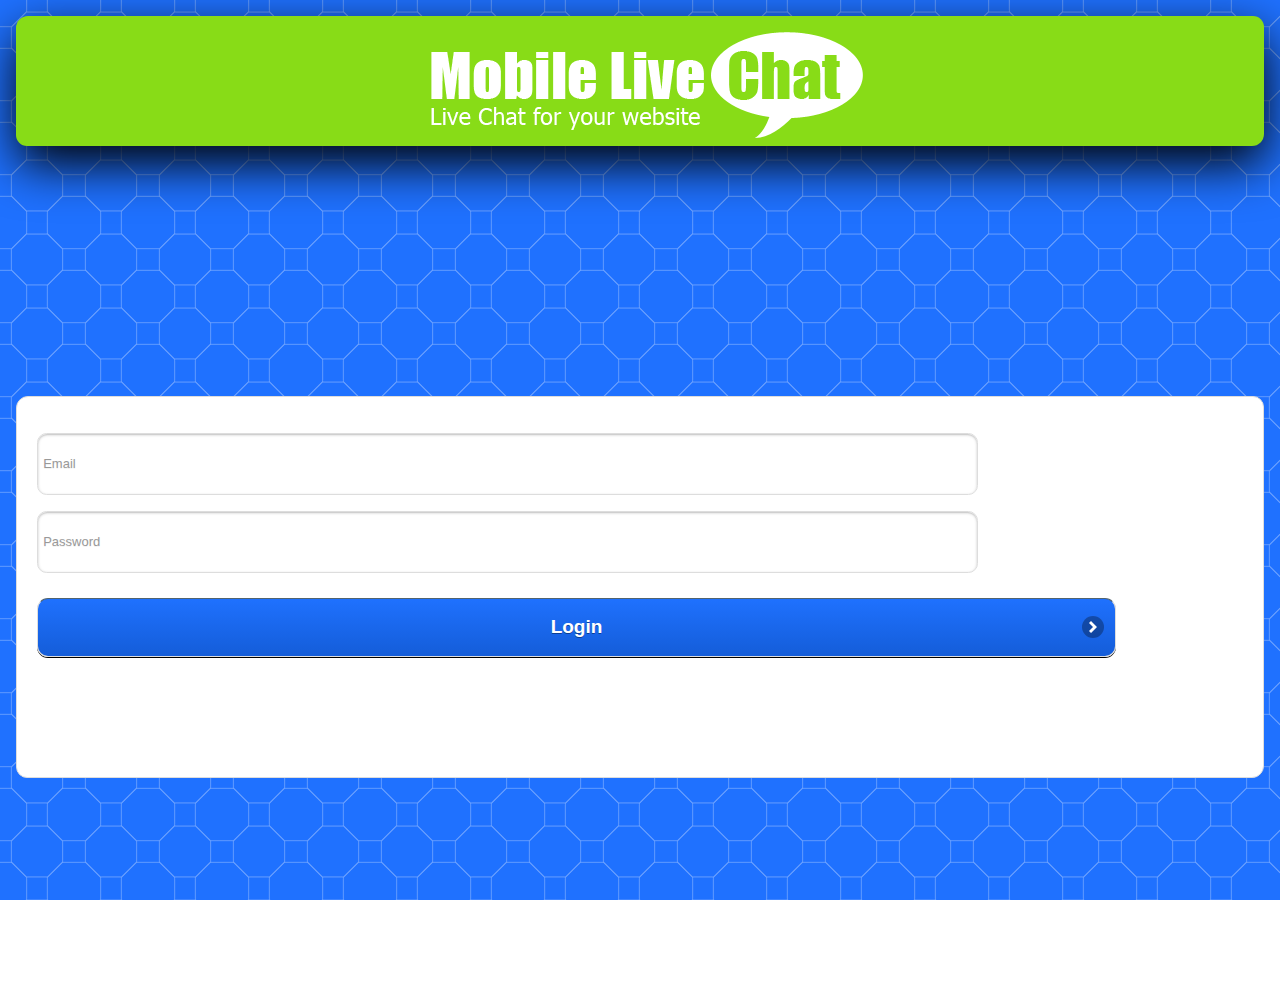
==== commit 70741c9b: "080415081" ====
--- a/www/index.html
+++ b/www/index.html
@@ -3,7 +3,7 @@
     <head>
         <meta charset="utf-8" />
 		<title>Live Chat</title>
-        <meta name="format-detection" content="telephone=no" />
+        <!--<meta name="format-detection" content="telephone=no" />-->
 		<meta name="viewport" content="width=device-width, initial-scale=1">
         <meta name="apple-mobile-web-app-capable" content="yes">
 		<meta name="apple-mobile-web-app-status-bar-style" content="black">     
@@ -33,16 +33,20 @@
 			  <A href="#"><div class="loginbut">Login</div></A>
           <a href="#"><div class="regbut">Register</div></a>
 		  -->
-              <div data-role="ui-field-contain">
+              <div class="ui-field-contain">
                   <label for="username" class="ui-hidden-accessible">Enter your email:</label>
                   <input name="username" id="username" placeholder="Email" value="" type="text">
               </div>
-              <div data-role="ui-field-contain">
+              <div class="ui-field-contain">
                   <label for="password" class="ui-hidden-accessible">Enter your password:</label>
                   <input name="password" id="password" placeholder="Password" value="" type="password">
               </div>
-              <a href="#" id="btnLogin" class="ui-btn ui-corner-all ui-icon-carat-r ui-shadow ui-btn-icon-right">Login</a>
-               <!--
+              <a href="#" id="btnLogin" class="ui-btn ui-corner-all ui-icon-carat-r ui-shadow ui-btn-icon-right">Login</a>             
+              </fieldset>
+              </form>
+          </div>
+        </div>
+  <!--
 			  <div class="ui-grid-a">
 					<div class="ui-block-a"><a class="ui-btn ui-icon-arrow-r ui-btn-icon-right ui-shadow ui-corner-all" href="#" id="btnLogin">Login</a></div>
 				</div>
@@ -51,11 +55,6 @@
                <input type="submit" value="Login" id="submitButton" data-transition="flow" data-icon="arrow-r" data-iconpos="right">
               -->
 			  <!--  <br /><br /><a href="#">Forgot Password?</a>-->
-              </fieldset>
-              </form>
-          </div>
-        </div>
-
  
  <div data-role="page" data-control-title="Chat" id="pageChat" style="background: url('img/homebg.png') repeat">
       <div data-theme="a" data-role="header" data-position="fixed" data-fullscreenxxx="true">
@@ -289,7 +288,7 @@
           </a>       
           -->
           <hr style="height:3px; background-color:#ccc; border:0; margin-top:12px; margin-bottom:12px;">
-          <a data-role="button" href="#" data-icon="delete" data-iconpos="right" class="btn-logout" data-i18n="label.signout">
+          <a data-role="button" href="#" data-icon="delete" data-iconpos="right" class="ui-btn ui-btn-d btn-logout" data-i18n="label.signout">
               label.signout
           </a>
       </div>
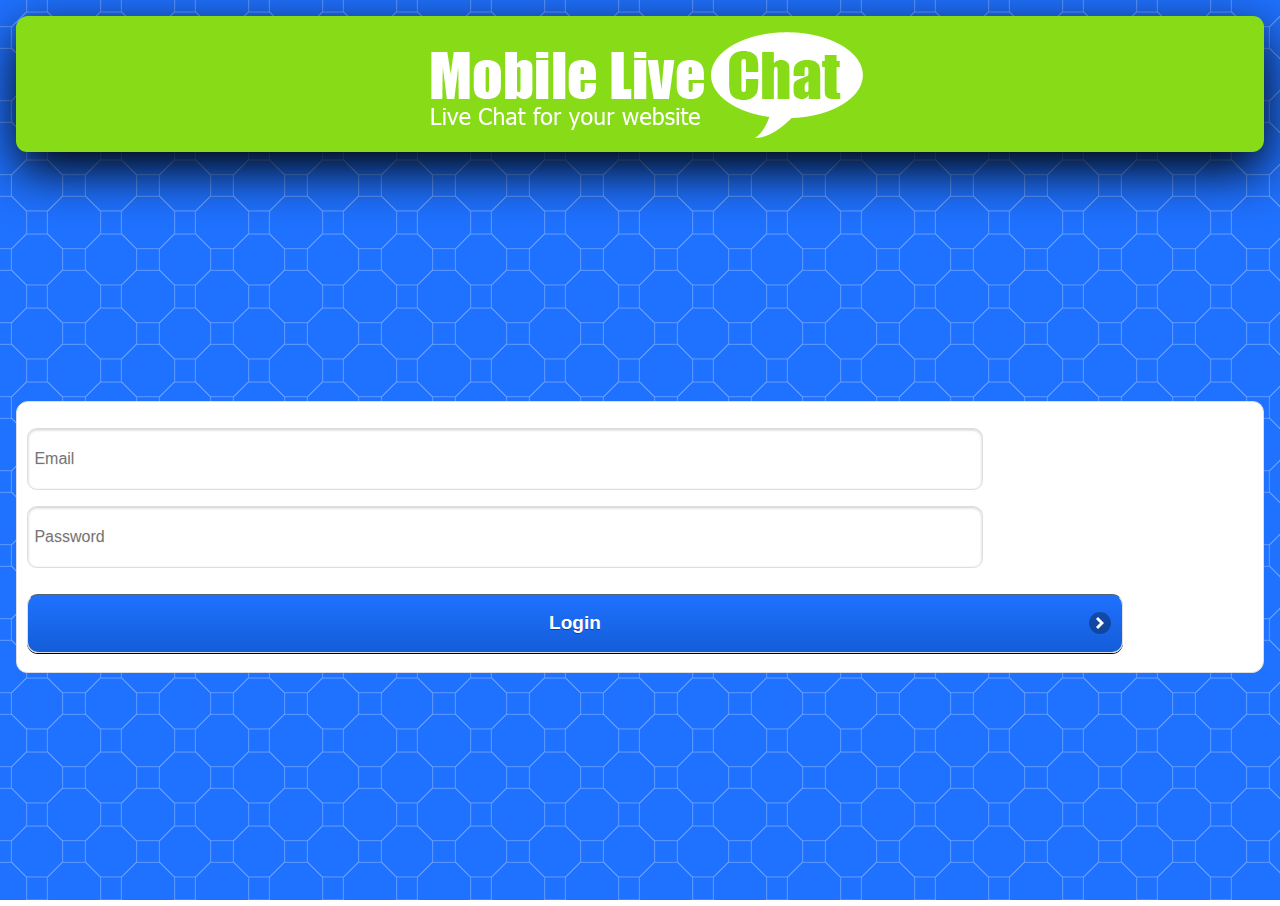
==== commit 713cc471: "08041653" ====
--- a/www/index.html
+++ b/www/index.html
@@ -7,8 +7,10 @@
 		<meta name="viewport" content="width=device-width, initial-scale=1">
         <meta name="apple-mobile-web-app-capable" content="yes">
 		<meta name="apple-mobile-web-app-status-bar-style" content="black">     
+        <!--
 		<link href="css/bootstrap.min.css" rel="stylesheet">
 		<link href="css/codiqa.ext.css" rel="stylesheet">
+        -->
         <link rel="stylesheet" href="jqm/jquery.mobile-1.4.2.min.css"> 
         <link rel="stylesheet" href="jqm/themes/jqm-textsol.css" />
         <link rel="stylesheet" href="jqm/themes/jquery.mobile.icons.min.css" />
@@ -129,9 +131,8 @@
       -->    
   </div>
           
-   <div data-role="page" id="pageChatSession" style="background: url('img/homebg.png') repeat;background-color:#3D63FE;">
-   
-   
+   <div data-role="page" id="pageChatSession">
+      
         <div data-role="panel" id="panelvisitor" class="ui-panelxxx">
             <!-- panel content goes here -->
         </div><!-- /panel -->
--- a/www/css/textsol.custom.css
+++ b/www/css/textsol.custom.css
@@ -14,6 +14,9 @@
 /* http://demos.jquerymobile.com/1.4.0/transitions/ */
 .ui-page { -webkit-backface-visibility: hidden; }
 
+.ui-page, .ui-panel-content-wrap {
+      background:url(img/homebg.png) repeat;
+}
 
     li.new_user a{
         background: #AFD898;
@@ -446,7 +449,7 @@
 
 #loginForm {
 	background-color:#FFF;
-	padding:20px;
+	padding:10px;
 	-moz-border-radius-topleft: 12px;
 -moz-border-radius-topright:11px;
 -moz-border-radius-bottomleft:11px;
@@ -460,7 +463,7 @@
 border-bottom-left-radius:11px;
 border-bottom-right-radius:12px;
 margin-top:20%;
-height:340px;
+/*height:340px;*/
 }
 
 .loginbut {
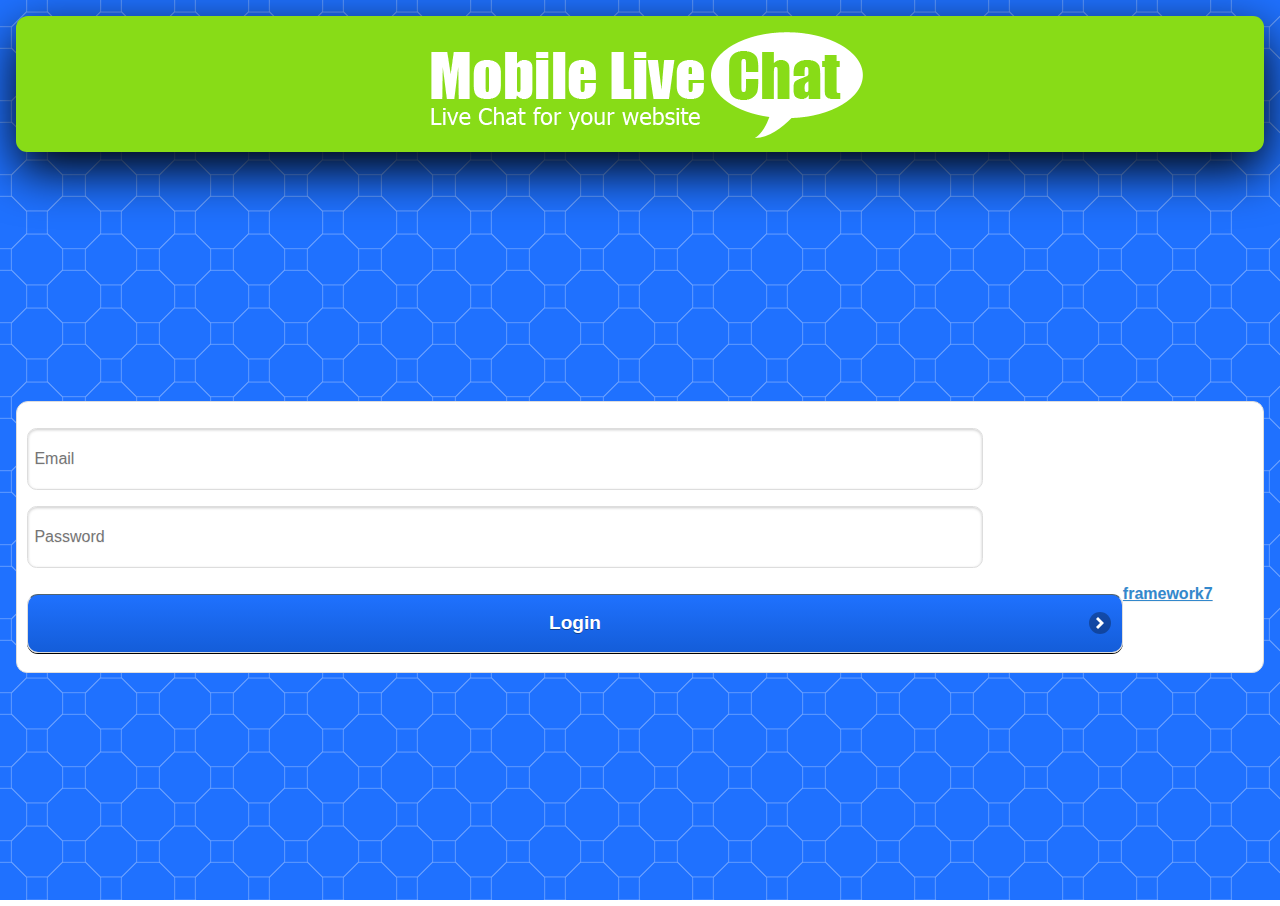
==== commit 8a8a8a21: "08041717" ====
--- a/www/index.html
+++ b/www/index.html
@@ -43,7 +43,8 @@
                   <label for="password" class="ui-hidden-accessible">Enter your password:</label>
                   <input name="password" id="password" placeholder="Password" value="" type="password">
               </div>
-              <a href="#" id="btnLogin" class="ui-btn ui-corner-all ui-icon-carat-r ui-shadow ui-btn-icon-right">Login</a>             
+              <a href="#" id="btnLogin" class="ui-btn ui-corner-all ui-icon-carat-r ui-shadow ui-btn-icon-right">Login</a>       
+            <a href="framework7/index.html">framework7</a>                
               </fieldset>
               </form>
           </div>
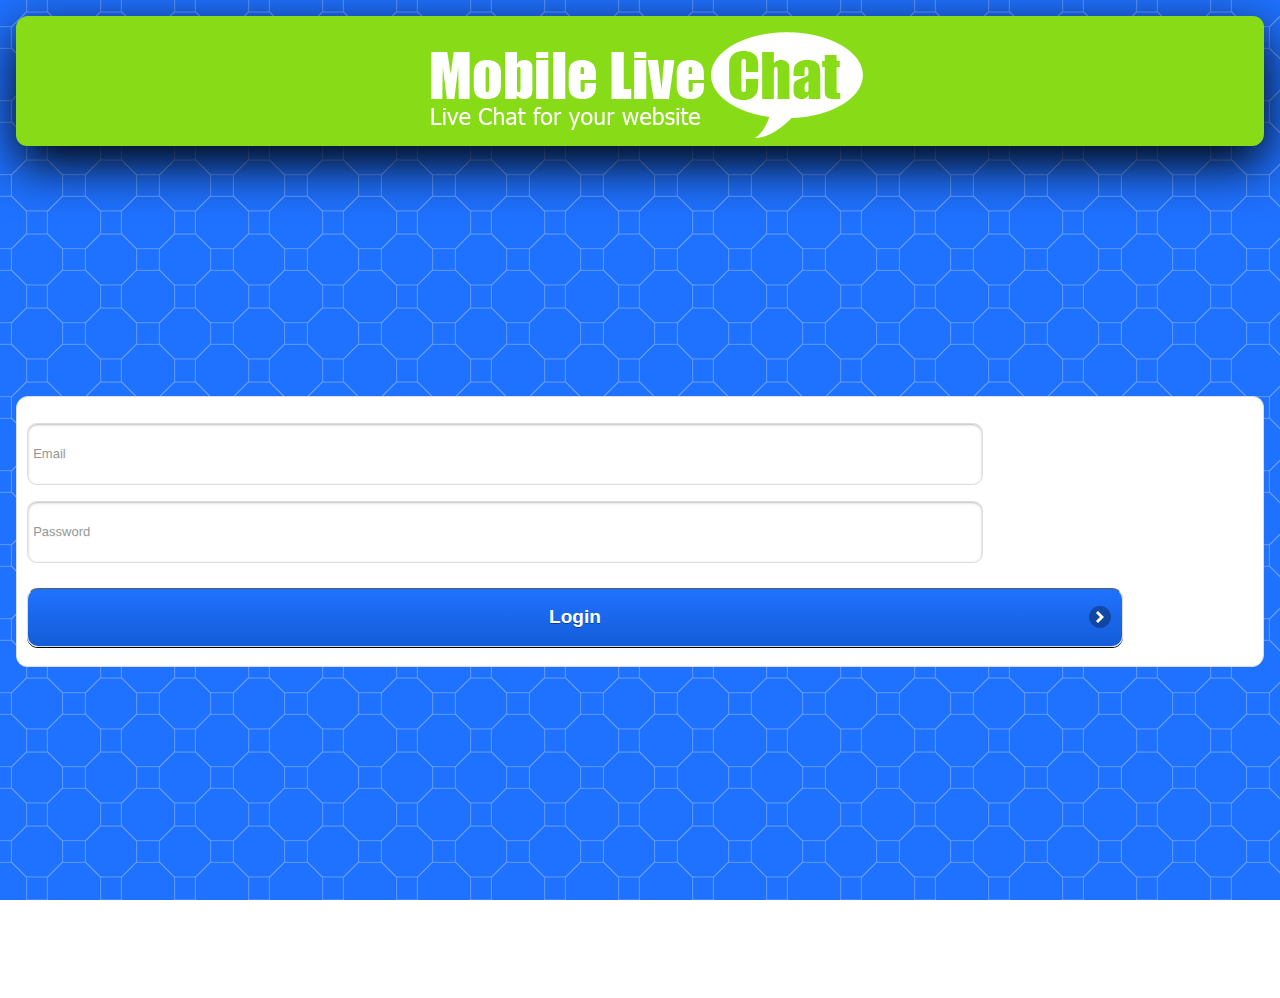
==== commit 2fff0a62: "08041902" ====
--- a/www/index.html
+++ b/www/index.html
@@ -7,10 +7,10 @@
 		<meta name="viewport" content="width=device-width, initial-scale=1">
         <meta name="apple-mobile-web-app-capable" content="yes">
 		<meta name="apple-mobile-web-app-status-bar-style" content="black">     
-        <!--
+        
 		<link href="css/bootstrap.min.css" rel="stylesheet">
 		<link href="css/codiqa.ext.css" rel="stylesheet">
-        -->
+        
         <link rel="stylesheet" href="jqm/jquery.mobile-1.4.2.min.css"> 
         <link rel="stylesheet" href="jqm/themes/jqm-textsol.css" />
         <link rel="stylesheet" href="jqm/themes/jquery.mobile.icons.min.css" />
@@ -44,7 +44,7 @@
                   <input name="password" id="password" placeholder="Password" value="" type="password">
               </div>
               <a href="#" id="btnLogin" class="ui-btn ui-corner-all ui-icon-carat-r ui-shadow ui-btn-icon-right">Login</a>       
-            <a href="framework7/index.html">framework7</a>                
+            <!--<a href="framework7/index.html">framework7</a>-->                
               </fieldset>
               </form>
           </div>
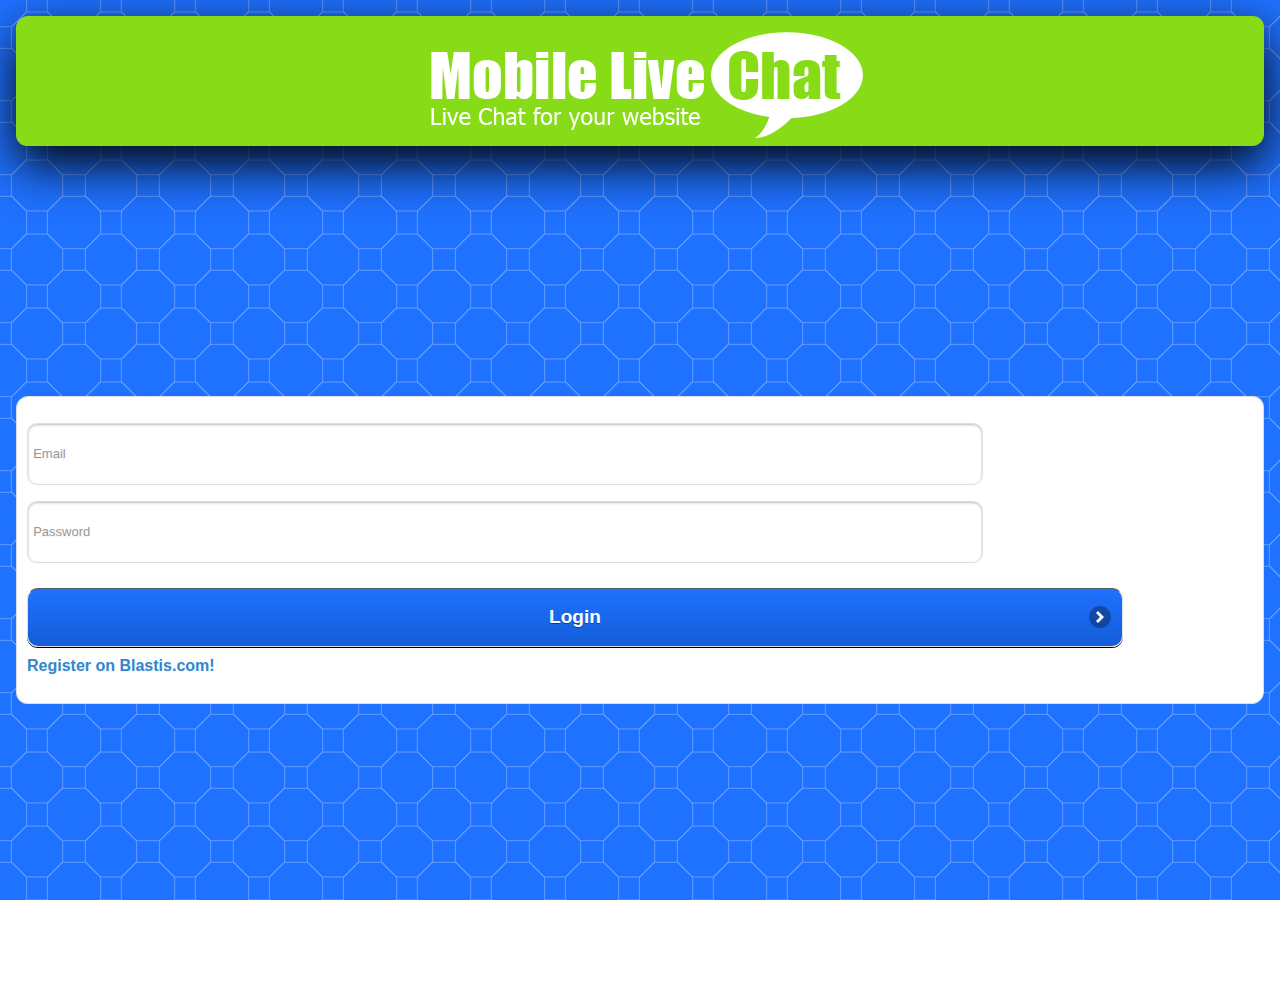
==== commit f28b60d3: "09042006" ====
--- a/www/index.html
+++ b/www/index.html
@@ -44,7 +44,10 @@
                   <input name="password" id="password" placeholder="Password" value="" type="password">
               </div>
               <a href="#" id="btnLogin" class="ui-btn ui-corner-all ui-icon-carat-r ui-shadow ui-btn-icon-right">Login</a>       
-            <!--<a href="framework7/index.html">framework7</a>-->                
+            <!--<a href="framework7/index.html">framework7</a>-->   
+<div class="ui-field-contain">
+<a href="http://www.blastis.com">Register on Blastis.com!</a>
+</div>				
               </fieldset>
               </form>
           </div>
--- a/www/css/textsol.custom.css
+++ b/www/css/textsol.custom.css
@@ -395,7 +395,9 @@
 	padding-bottom:20px;
 	font-size:25px;
 }
-
+input#chatInput {
+font-size:25px;
+}
 .chat-messages li.right .message_text:before {
     content: "";
     height: 0;
